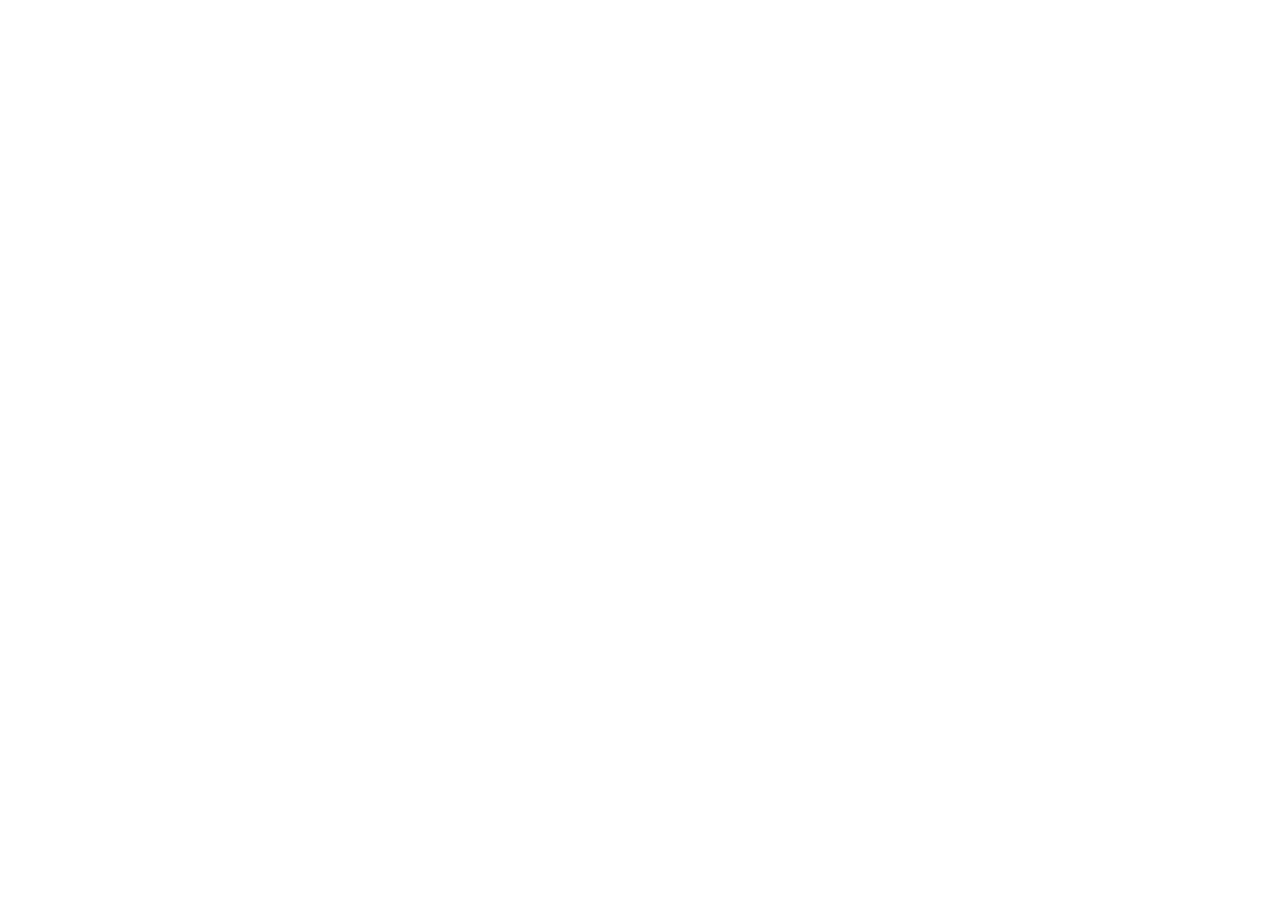
==== static/index.html @ dbf94019 "feat: frontend overhaul & port migration (8000 -> 8888)" ====
<!DOCTYPE html>
<html lang="en">
<head>
    <meta charset="UTF-8">
    <meta name="viewport" content="width=device-width, initial-scale=1.0">
    <title>Antigravity App Name</title>
    <script src="https://unpkg.com/@types/node"></script>
    <script src="https://unpkg.com/react@17/umd/react.development.js"></script>
    <script src="https://unpkg.com/react-dom@17/umd/react-dom.development.js"></script>
    <script src="https://unpkg.com/es6next@3.11.0/dist/esnext.js"></script>
    <script src="/static/js Es6Next.js"></script>
</head>
<body>
    <!-- Previous content remains unchanged -->
</body>
</html>
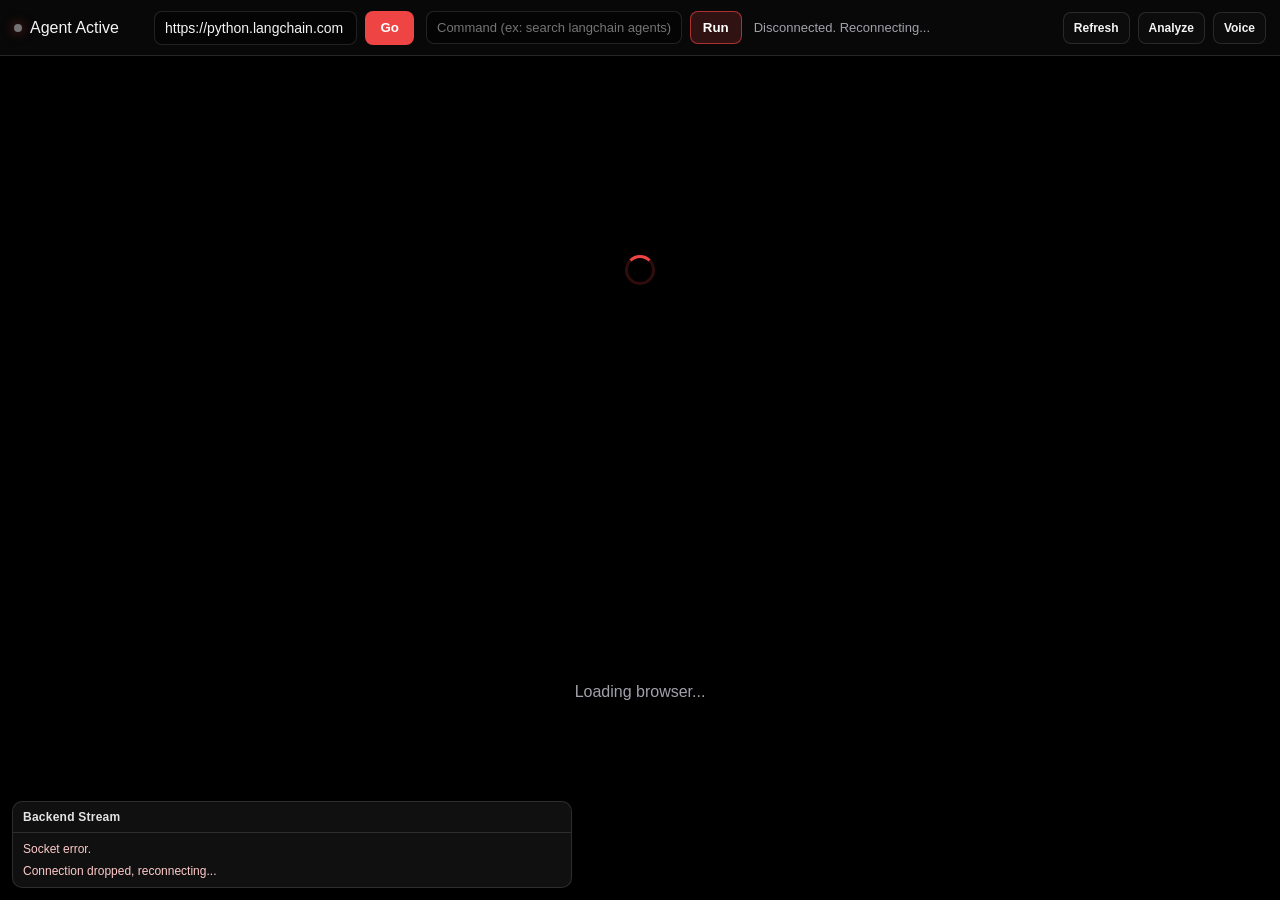
==== commit 3f9f46b6: "feat: live fleet health checks + Playwright screenshot probes + dashboard wiring - Added port_open (" ====
--- a/static/index.html
+++ b/static/index.html
@@ -1,16 +1,39 @@
 <!DOCTYPE html>
 <html lang="en">
+
 <head>
     <meta charset="UTF-8">
     <meta name="viewport" content="width=device-width, initial-scale=1.0">
-    <title>Antigravity App Name</title>
-    <script src="https://unpkg.com/@types/node"></script>
-    <script src="https://unpkg.com/react@17/umd/react.development.js"></script>
-    <script src="https://unpkg.com/react-dom@17/umd/react-dom.development.js"></script>
-    <script src="https://unpkg.com/es6next@3.11.0/dist/esnext.js"></script>
-    <script src="/static/js Es6Next.js"></script>
+    <title>Antigravity Redirect</title>
+    <meta http-equiv="Cache-Control" content="no-cache, no-store, must-revalidate">
+    <meta http-equiv="Pragma" content="no-cache">
+    <meta http-equiv="Expires" content="0">
+    <meta http-equiv="refresh" content="0; url=/static/antigravity.html?v=20260312c">
+    <style>
+        html,
+        body {
+            margin: 0;
+            height: 100%;
+            background: #0b0b0d;
+            color: #f5f5f5;
+            font-family: -apple-system, BlinkMacSystemFont, "Segoe UI", sans-serif;
+            display: grid;
+            place-items: center;
+        }
+
+        a {
+            color: #f87171;
+        }
+    </style>
 </head>
+
 <body>
-    <!-- Previous content remains unchanged -->
+    <div>
+        Redirecting to <a href="/static/antigravity.html?v=20260312c">Antigravity Control</a>...
+    </div>
+    <script>
+        window.location.replace('/static/antigravity.html?v=20260312c');
+    </script>
 </body>
-</html>+
+</html>
